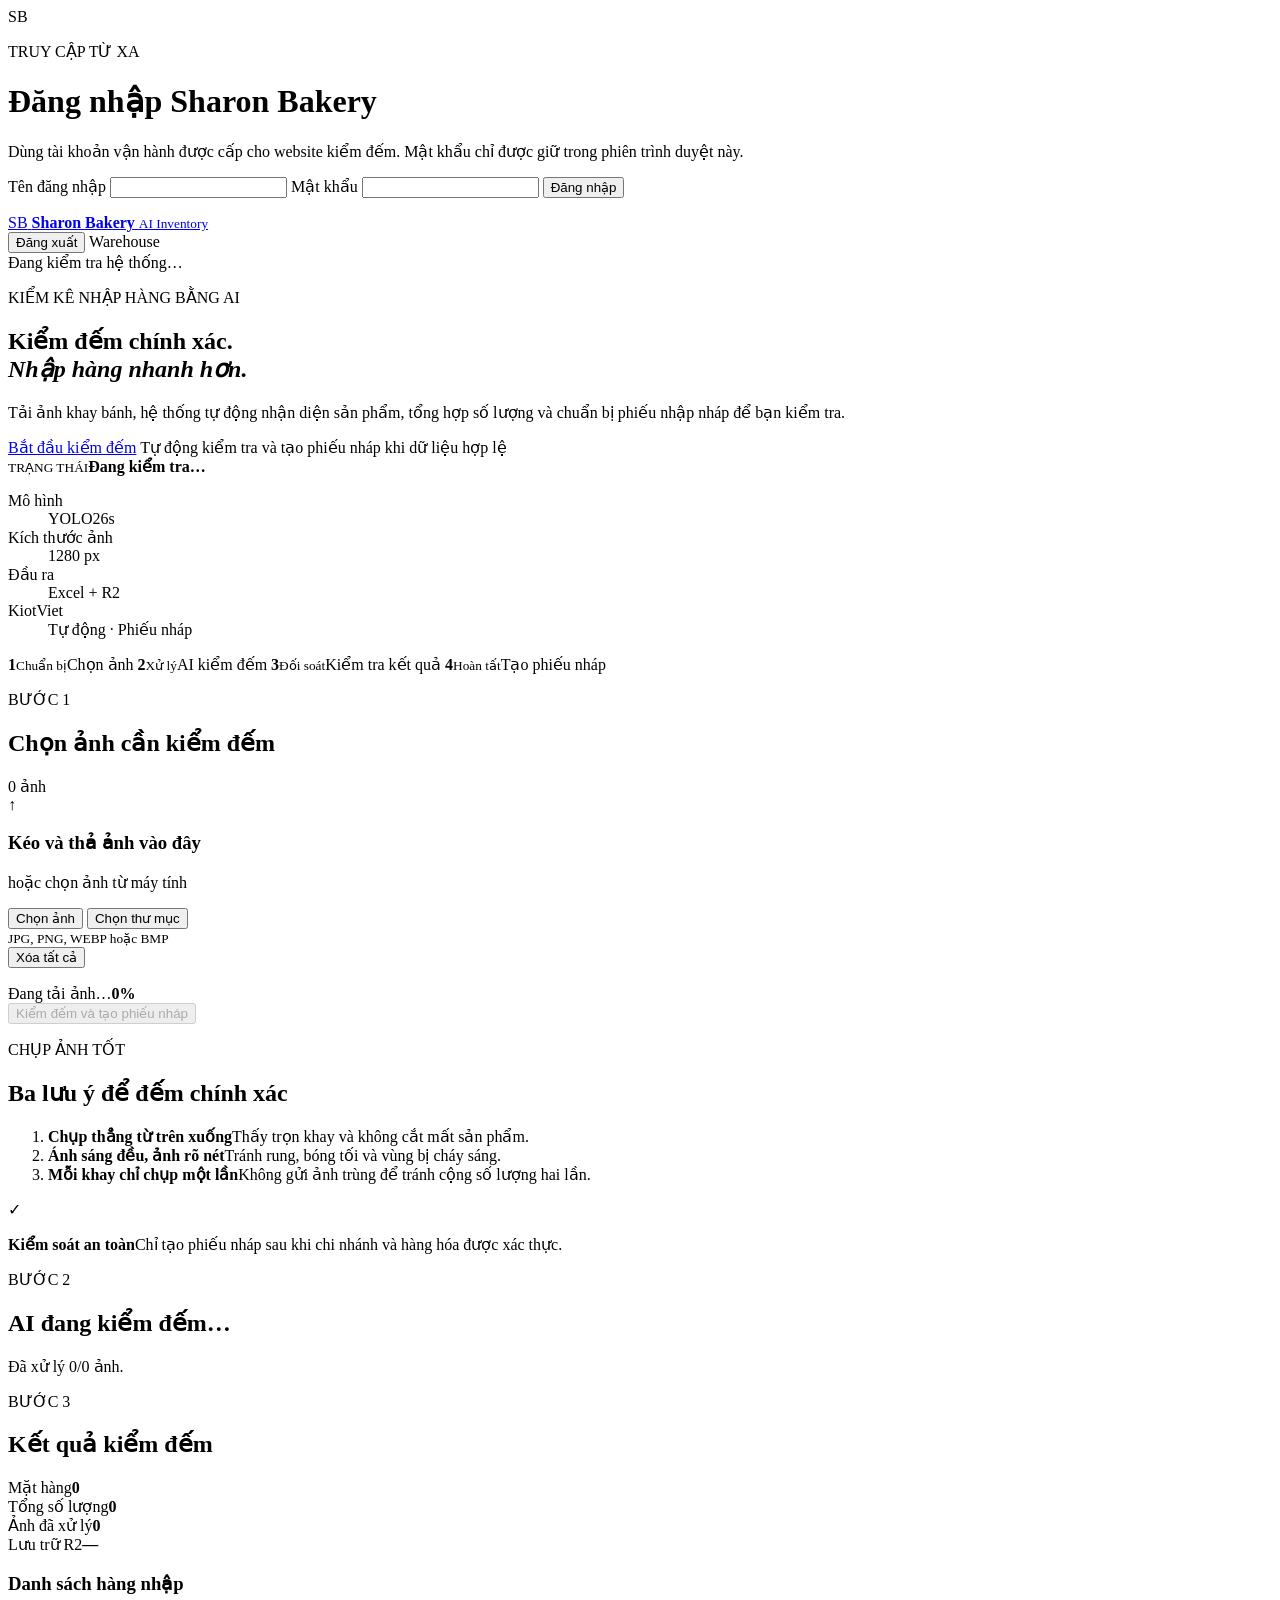
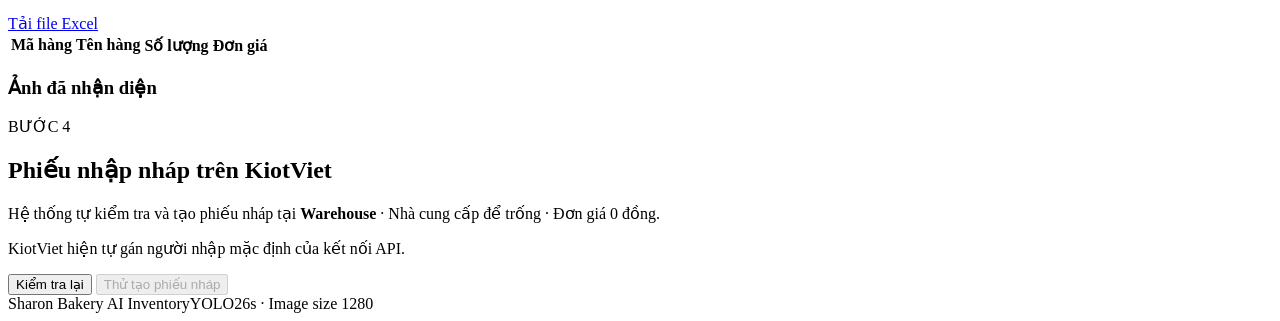
==== backend/frontend/index.html @ 1fe2c25d "feat: establish Sharon Bakery AI inventory platform Add the production FastAPI and YOLO backend, Clo" ====
<!doctype html>
<html lang="vi">
  <head>
    <meta charset="utf-8" />
    <meta name="viewport" content="width=device-width, initial-scale=1" />
    <meta name="description" content="Đếm sản phẩm bakery và tạo phiếu nhập KiotViet." />
    <title>Sharon Bakery · AI Inventory</title>
    <link rel="stylesheet" href="/assets/styles.css?v=3" />
    <script src="/assets/config.js?v=3"></script>
    <script src="/assets/app.js?v=13" defer></script>
  </head>
  <body>
    <div id="remote-login" class="auth-overlay remote-only" role="dialog" aria-modal="true" aria-labelledby="remote-login-title">
      <form id="remote-login-form" class="auth-card">
        <span class="brand-mark auth-brand">SB</span>
        <p class="step-label">TRUY CẬP TỪ XA</p>
        <h1 id="remote-login-title">Đăng nhập Sharon Bakery</h1>
        <p class="auth-copy">Dùng tài khoản vận hành được cấp cho website kiểm đếm. Mật khẩu chỉ được giữ trong phiên trình duyệt này.</p>
        <label for="remote-username">Tên đăng nhập</label>
        <input id="remote-username" name="username" type="text" autocomplete="username" required />
        <label for="remote-password">Mật khẩu</label>
        <input id="remote-password" name="password" type="password" autocomplete="current-password" required />
        <button id="remote-login-submit" class="button button-primary button-wide" type="submit">Đăng nhập</button>
        <p id="remote-login-error" class="message message-error hidden" role="alert"></p>
      </form>
    </div>

    <header class="topbar">
      <a class="brand" href="/" aria-label="Sharon Bakery AI Inventory">
        <span class="brand-mark">SB</span>
        <span>
          <strong>Sharon Bakery</strong>
          <small>AI Inventory</small>
        </span>
      </a>
      <div class="header-meta">
        <button id="remote-logout" class="text-button remote-session-only" type="button">Đăng xuất</button>
        <span class="branch-badge">Warehouse</span>
        <div id="system-status" class="system-status" aria-live="polite">
          <span class="status-dot"></span>
          <span>Đang kiểm tra hệ thống…</span>
        </div>
      </div>
    </header>

    <main>
      <section class="hero">
        <div class="hero-grid">
          <div class="hero-content">
            <p class="eyebrow"><span></span> KIỂM KÊ NHẬP HÀNG BẰNG AI</p>
            <h1>Kiểm đếm chính xác.<br /><em>Nhập hàng nhanh hơn.</em></h1>
            <p class="hero-copy">
              Tải ảnh khay bánh, hệ thống tự động nhận diện sản phẩm, tổng hợp số
              lượng và chuẩn bị phiếu nhập nháp để bạn kiểm tra.
            </p>
            <div class="hero-actions">
              <a class="button button-primary hero-button" href="#upload-panel">Bắt đầu kiểm đếm</a>
              <span>Tự động kiểm tra và tạo phiếu nháp khi dữ liệu hợp lệ</span>
            </div>
          </div>
          <aside id="hero-panel" class="hero-panel" aria-label="Cấu hình hệ thống">
            <div class="hero-panel-head">
              <span class="live-indicator"></span>
              <div><small>TRẠNG THÁI</small><strong id="hero-status-label">Đang kiểm tra…</strong></div>
            </div>
            <dl>
              <div><dt>Mô hình</dt><dd>YOLO26s</dd></div>
              <div><dt>Kích thước ảnh</dt><dd>1280 px</dd></div>
              <div><dt>Đầu ra</dt><dd>Excel + R2</dd></div>
              <div><dt>KiotViet</dt><dd>Tự động · Phiếu nháp</dd></div>
            </dl>
          </aside>
        </div>
        <div class="pipeline" aria-label="Quy trình xử lý">
          <span><b>1</b><small>Chuẩn bị</small>Chọn ảnh</span>
          <i></i>
          <span><b>2</b><small>Xử lý</small>AI kiểm đếm</span>
          <i></i>
          <span><b>3</b><small>Đối soát</small>Kiểm tra kết quả</span>
          <i></i>
          <span><b>4</b><small>Hoàn tất</small>Tạo phiếu nháp</span>
        </div>
      </section>

      <section class="workspace">
        <article id="upload-panel" class="card upload-card">
          <div class="card-heading">
            <div>
              <p class="step-label">BƯỚC 1</p>
              <h2>Chọn ảnh cần kiểm đếm</h2>
            </div>
            <span id="file-counter" class="counter">0 ảnh</span>
          </div>

          <div id="drop-zone" class="drop-zone" tabindex="0" role="button" aria-label="Chọn ảnh tải lên">
            <div class="upload-icon" aria-hidden="true">↑</div>
            <h3>Kéo và thả ảnh vào đây</h3>
            <p>hoặc chọn ảnh từ máy tính</p>
            <div class="picker-actions">
              <button id="pick-files" class="button button-secondary" type="button">Chọn ảnh</button>
              <button id="pick-folder" class="button button-ghost" type="button">Chọn thư mục</button>
            </div>
            <input id="file-input" type="file" accept="image/jpeg,image/png,image/webp,image/bmp" multiple hidden />
            <input id="folder-input" type="file" accept="image/jpeg,image/png,image/webp,image/bmp" multiple webkitdirectory directory hidden />
            <small id="upload-limits">JPG, PNG, WEBP hoặc BMP</small>
          </div>

          <div id="selection" class="selection hidden">
            <div class="selection-bar">
              <span id="selection-summary"></span>
              <button id="clear-files" class="text-button" type="button">Xóa tất cả</button>
            </div>
            <ul id="file-list" class="file-list"></ul>
          </div>

          <div id="upload-progress" class="progress-wrap hidden" aria-live="polite">
            <div class="progress-copy"><span>Đang tải ảnh…</span><strong id="progress-value">0%</strong></div>
            <div class="progress-track"><span id="progress-bar"></span></div>
          </div>

          <button id="start-job" class="button button-primary button-wide" type="button" disabled>
            Kiểm đếm và tạo phiếu nháp
          </button>
          <p id="upload-error" class="message message-error hidden" role="alert"></p>
        </article>

        <aside class="card guide-card">
          <p class="step-label">CHỤP ẢNH TỐT</p>
          <h2>Ba lưu ý để đếm chính xác</h2>
          <ol class="tips">
            <li><b>Chụp thẳng từ trên xuống</b><span>Thấy trọn khay và không cắt mất sản phẩm.</span></li>
            <li><b>Ánh sáng đều, ảnh rõ nét</b><span>Tránh rung, bóng tối và vùng bị cháy sáng.</span></li>
            <li><b>Mỗi khay chỉ chụp một lần</b><span>Không gửi ảnh trùng để tránh cộng số lượng hai lần.</span></li>
          </ol>
          <div class="safety-note">
            <span>✓</span>
            <p><b>Kiểm soát an toàn</b>Chỉ tạo phiếu nháp sau khi chi nhánh và hàng hóa được xác thực.</p>
          </div>
        </aside>
      </section>

      <section id="processing-section" class="card result-card hidden" aria-live="polite">
        <div class="result-state">
          <span class="spinner" aria-hidden="true"></span>
          <div>
            <p class="step-label">BƯỚC 2</p>
            <h2 id="processing-title">AI đang kiểm đếm…</h2>
            <p id="processing-copy">Đã xử lý 0/0 ảnh.</p>
          </div>
        </div>
      </section>

      <section id="results-section" class="hidden">
        <div class="section-heading">
          <div>
            <p class="step-label">BƯỚC 3</p>
            <h2>Kết quả kiểm đếm</h2>
          </div>
          <span id="job-reference" class="job-reference"></span>
        </div>

        <div class="metrics">
          <article><span>Mặt hàng</span><strong id="metric-products">0</strong></article>
          <article><span>Tổng số lượng</span><strong id="metric-quantity">0</strong></article>
          <article><span>Ảnh đã xử lý</span><strong id="metric-images">0</strong></article>
          <article><span>Lưu trữ R2</span><strong id="metric-r2">—</strong></article>
        </div>

        <article class="card table-card">
          <div class="card-heading compact">
            <h3>Danh sách hàng nhập</h3>
            <a id="download-excel" class="button button-secondary" href="#">Tải file Excel</a>
          </div>
          <div class="table-scroll">
            <table>
              <thead><tr><th>Mã hàng</th><th>Tên hàng</th><th class="number">Số lượng</th><th class="number">Đơn giá</th></tr></thead>
              <tbody id="product-rows"></tbody>
            </table>
          </div>
        </article>

        <article class="card image-card">
          <div class="card-heading compact"><h3>Ảnh đã nhận diện</h3></div>
          <div id="annotated-grid" class="annotated-grid"></div>
        </article>

        <article class="card kiotviet-card">
          <div class="kiotviet-copy">
            <p class="step-label">BƯỚC 4</p>
            <h2>Phiếu nhập nháp trên KiotViet</h2>
            <p>Hệ thống tự kiểm tra và tạo phiếu nháp tại <b>Warehouse</b> · Nhà cung cấp để trống · Đơn giá 0 đồng.</p>
            <p class="muted">KiotViet hiện tự gán người nhập mặc định của kết nối API.</p>
          </div>
          <div class="kiotviet-actions">
            <button id="preview-kiotviet" class="button button-secondary" type="button">Kiểm tra lại</button>
            <button id="create-kiotviet" class="button button-danger" type="button" disabled>Thử tạo phiếu nháp</button>
          </div>
          <div id="kiotviet-message" class="message hidden" role="status"></div>
        </article>
      </section>
    </main>

    <footer><span>Sharon Bakery AI Inventory</span><span>YOLO26s · Image size 1280</span></footer>
  </body>
</html>
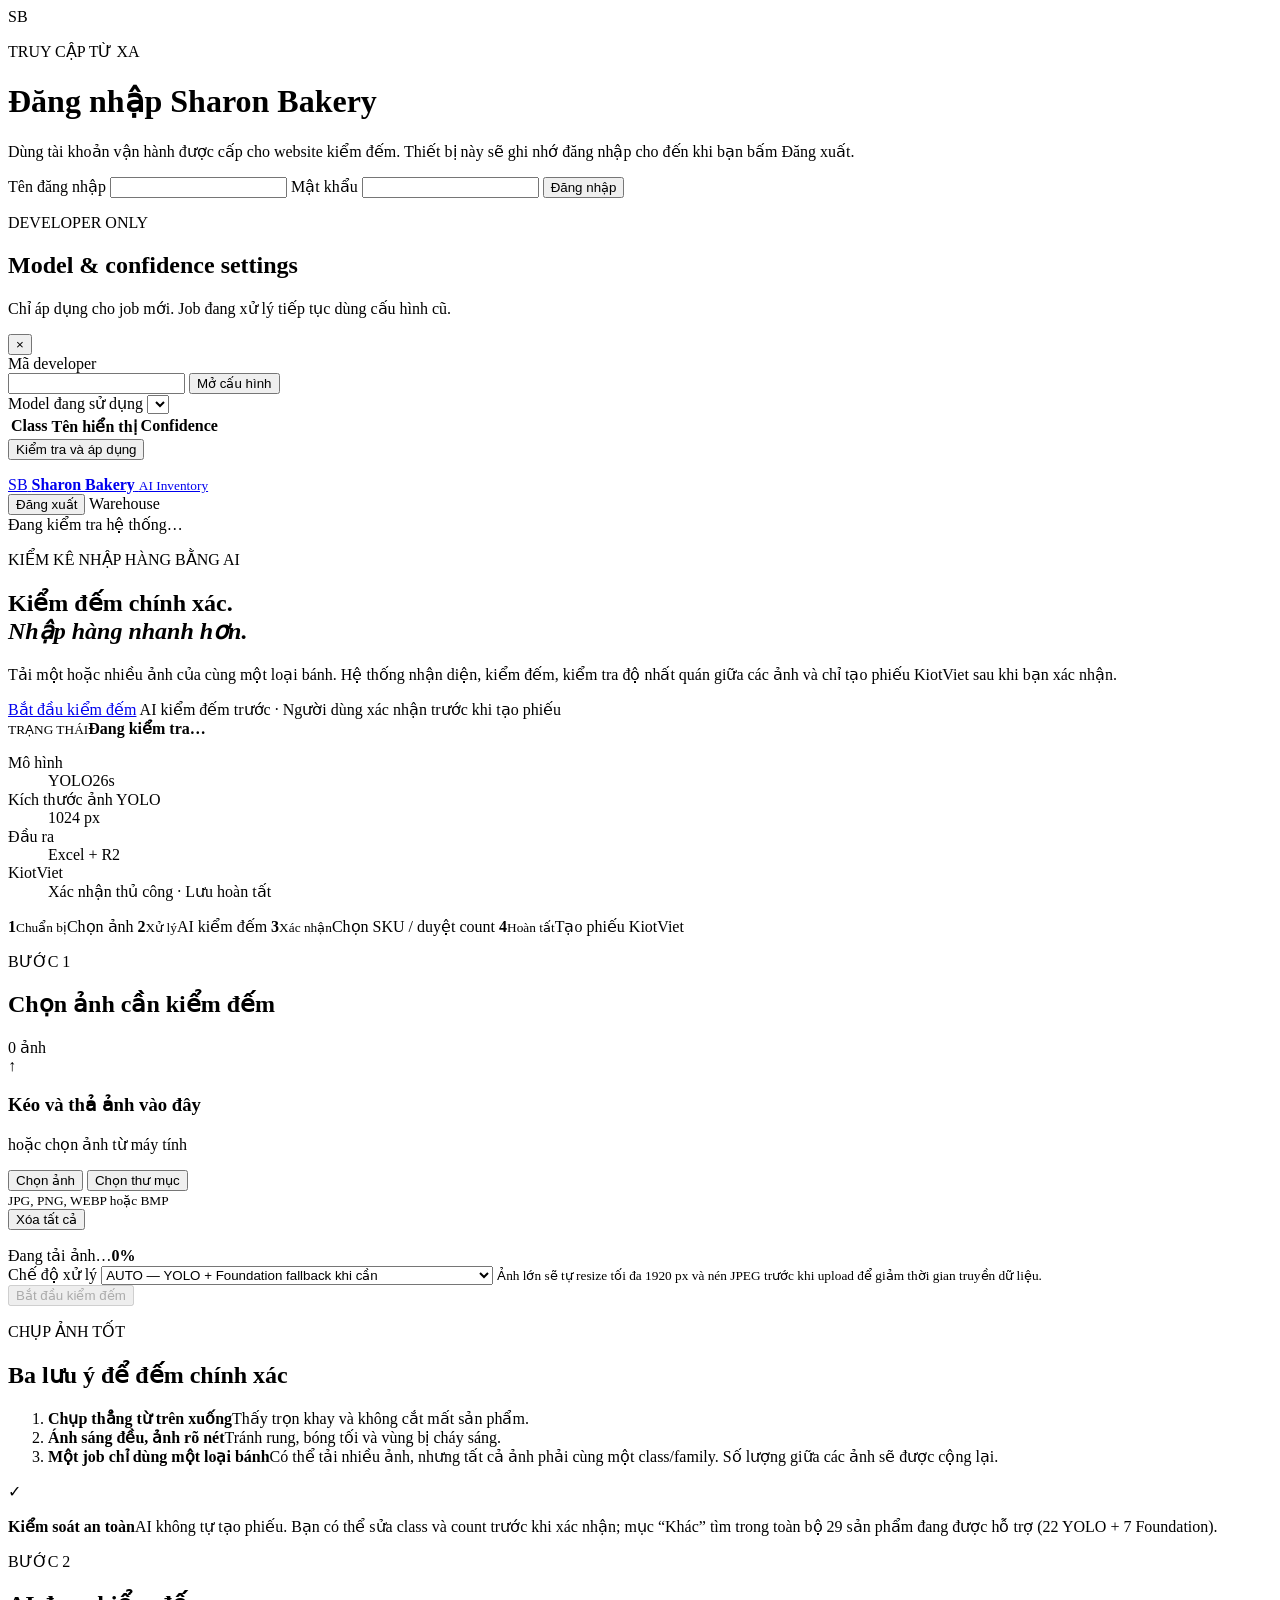
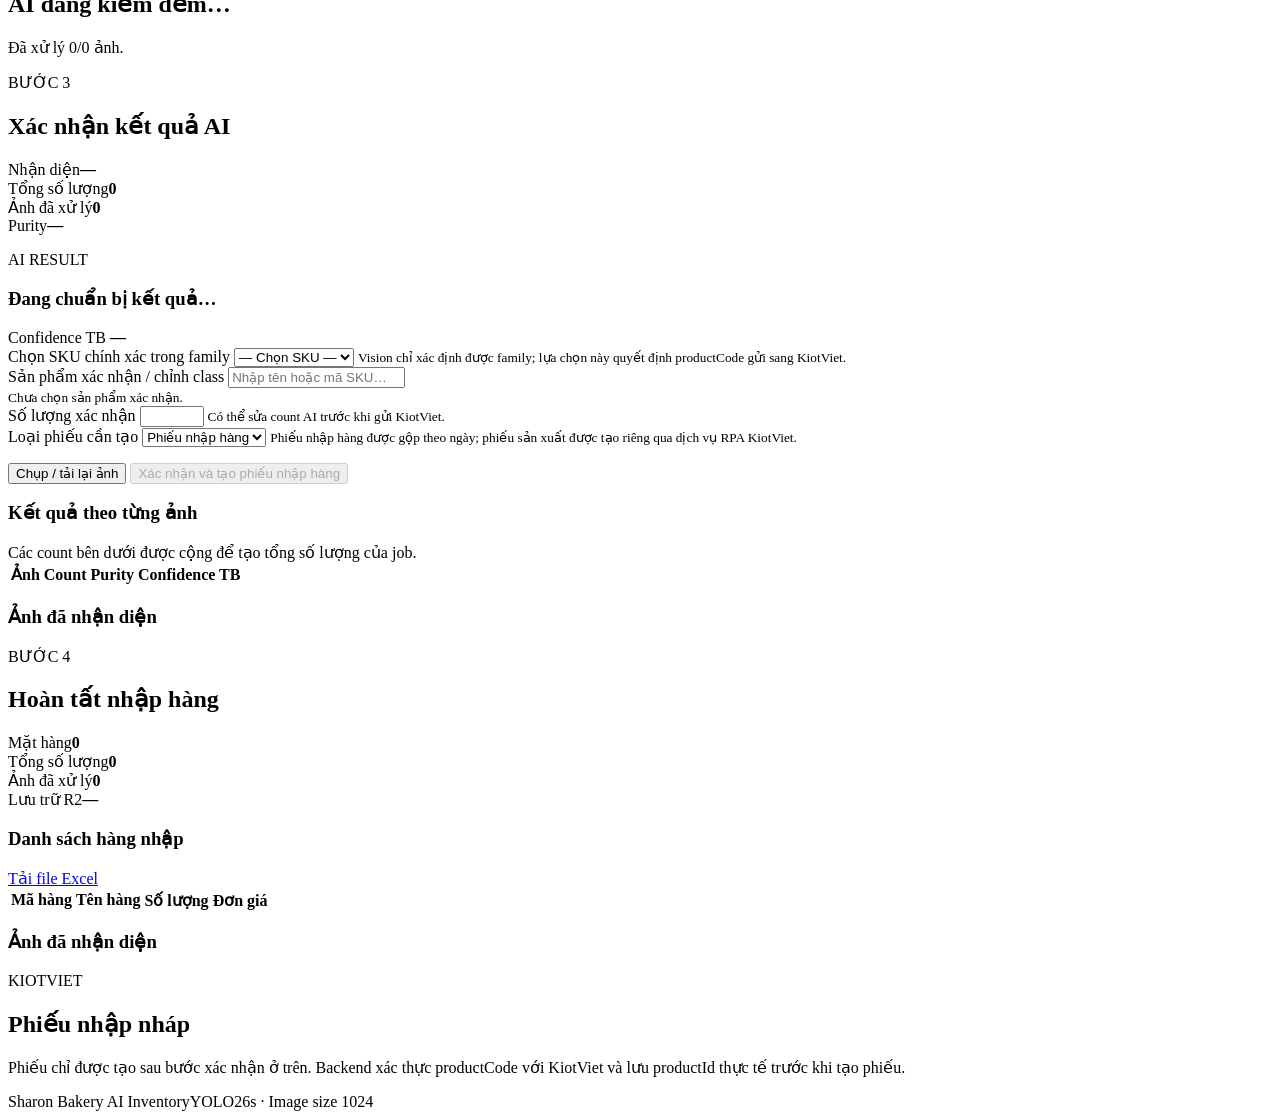
==== commit 10b089b2: "feat: update Sharon Bakery AI inspection production system" ====
--- a/backend/frontend/index.html
+++ b/backend/frontend/index.html
@@ -5,17 +5,17 @@
     <meta name="viewport" content="width=device-width, initial-scale=1" />
     <meta name="description" content="Đếm sản phẩm bakery và tạo phiếu nhập KiotViet." />
     <title>Sharon Bakery · AI Inventory</title>
-    <link rel="stylesheet" href="/assets/styles.css?v=3" />
-    <script src="/assets/config.js?v=3"></script>
-    <script src="/assets/app.js?v=13" defer></script>
+    <link rel="stylesheet" href="/assets/styles.css?v=6" />
+    <script src="/assets/config.js?v=4"></script>
+    <script src="/assets/app.js?v=21" defer></script>
   </head>
   <body>
     <div id="remote-login" class="auth-overlay remote-only" role="dialog" aria-modal="true" aria-labelledby="remote-login-title">
-      <form id="remote-login-form" class="auth-card">
+      <form id="remote-login-form" class="auth-card" onsubmit="return false;">
         <span class="brand-mark auth-brand">SB</span>
         <p class="step-label">TRUY CẬP TỪ XA</p>
         <h1 id="remote-login-title">Đăng nhập Sharon Bakery</h1>
-        <p class="auth-copy">Dùng tài khoản vận hành được cấp cho website kiểm đếm. Mật khẩu chỉ được giữ trong phiên trình duyệt này.</p>
+        <p class="auth-copy">Dùng tài khoản vận hành được cấp cho website kiểm đếm. Thiết bị này sẽ ghi nhớ đăng nhập cho đến khi bạn bấm Đăng xuất.</p>
         <label for="remote-username">Tên đăng nhập</label>
         <input id="remote-username" name="username" type="text" autocomplete="username" required />
         <label for="remote-password">Mật khẩu</label>
@@ -25,9 +25,46 @@
       </form>
     </div>
 
+    <div id="developer-settings" class="developer-overlay hidden" role="dialog" aria-modal="true" aria-labelledby="developer-title">
+      <section class="developer-panel">
+        <div class="developer-head">
+          <div>
+            <p class="step-label">DEVELOPER ONLY</p>
+            <h2 id="developer-title">Model &amp; confidence settings</h2>
+            <p>Chỉ áp dụng cho job mới. Job đang xử lý tiếp tục dùng cấu hình cũ.</p>
+          </div>
+          <button id="developer-close" class="developer-close" type="button" aria-label="Đóng">×</button>
+        </div>
+
+        <form id="developer-unlock-form" class="developer-unlock" onsubmit="return false;">
+          <label for="developer-key">Mã developer</label>
+          <div>
+            <input id="developer-key" type="password" autocomplete="off" required />
+            <button id="developer-load" class="button button-primary" type="submit">Mở cấu hình</button>
+          </div>
+        </form>
+
+        <form id="developer-config-form" class="hidden" onsubmit="return false;">
+          <label for="developer-model">Model đang sử dụng</label>
+          <select id="developer-model"></select>
+          <div class="developer-table-wrap">
+            <table class="developer-table">
+              <thead><tr><th>Class</th><th>Tên hiển thị</th><th>Confidence</th></tr></thead>
+              <tbody id="developer-threshold-rows"></tbody>
+            </table>
+          </div>
+          <div class="developer-actions">
+            <span id="developer-updated-at"></span>
+            <button id="developer-save" class="button button-danger" type="submit">Kiểm tra và áp dụng</button>
+          </div>
+        </form>
+        <p id="developer-message" class="message hidden" role="status"></p>
+      </section>
+    </div>
+
     <header class="topbar">
       <a class="brand" href="/" aria-label="Sharon Bakery AI Inventory">
-        <span class="brand-mark">SB</span>
+        <span id="developer-trigger" class="brand-mark">SB</span>
         <span>
           <strong>Sharon Bakery</strong>
           <small>AI Inventory</small>
@@ -50,12 +87,12 @@
             <p class="eyebrow"><span></span> KIỂM KÊ NHẬP HÀNG BẰNG AI</p>
             <h1>Kiểm đếm chính xác.<br /><em>Nhập hàng nhanh hơn.</em></h1>
             <p class="hero-copy">
-              Tải ảnh khay bánh, hệ thống tự động nhận diện sản phẩm, tổng hợp số
-              lượng và chuẩn bị phiếu nhập nháp để bạn kiểm tra.
+              Tải một hoặc nhiều ảnh của cùng một loại bánh. Hệ thống nhận diện, kiểm đếm,
+              kiểm tra độ nhất quán giữa các ảnh và chỉ tạo phiếu KiotViet sau khi bạn xác nhận.
             </p>
             <div class="hero-actions">
               <a class="button button-primary hero-button" href="#upload-panel">Bắt đầu kiểm đếm</a>
-              <span>Tự động kiểm tra và tạo phiếu nháp khi dữ liệu hợp lệ</span>
+              <span>AI kiểm đếm trước · Người dùng xác nhận trước khi tạo phiếu</span>
             </div>
           </div>
           <aside id="hero-panel" class="hero-panel" aria-label="Cấu hình hệ thống">
@@ -65,9 +102,9 @@
             </div>
             <dl>
               <div><dt>Mô hình</dt><dd>YOLO26s</dd></div>
-              <div><dt>Kích thước ảnh</dt><dd>1280 px</dd></div>
+              <div><dt>Kích thước ảnh YOLO</dt><dd>1024 px</dd></div>
               <div><dt>Đầu ra</dt><dd>Excel + R2</dd></div>
-              <div><dt>KiotViet</dt><dd>Tự động · Phiếu nháp</dd></div>
+              <div><dt>KiotViet</dt><dd>Xác nhận thủ công · Lưu hoàn tất</dd></div>
             </dl>
           </aside>
         </div>
@@ -76,9 +113,9 @@
           <i></i>
           <span><b>2</b><small>Xử lý</small>AI kiểm đếm</span>
           <i></i>
-          <span><b>3</b><small>Đối soát</small>Kiểm tra kết quả</span>
+          <span><b>3</b><small>Xác nhận</small>Chọn SKU / duyệt count</span>
           <i></i>
-          <span><b>4</b><small>Hoàn tất</small>Tạo phiếu nháp</span>
+          <span><b>4</b><small>Hoàn tất</small>Tạo phiếu KiotViet</span>
         </div>
       </section>
 
@@ -118,8 +155,19 @@
             <div class="progress-track"><span id="progress-bar"></span></div>
           </div>
 
+          <div class="operation-controls">
+            <label for="inference-mode">Chế độ xử lý</label>
+            <select id="inference-mode">
+              <option value="YOLO">YOLO — nhanh, khuyến nghị cho batch</option>
+              <option value="AUTO" selected>AUTO — YOLO + Foundation fallback khi cần</option>
+              <option value="FOUNDATION">FOUNDATION — chậm hơn, dùng để kiểm tra trường hợp khó</option>
+              <option value="COMPARE">COMPARE — chạy cả hai engine để đối chiếu</option>
+            </select>
+            <small>Ảnh lớn sẽ tự resize tối đa 1920 px và nén JPEG trước khi upload để giảm thời gian truyền dữ liệu.</small>
+          </div>
+
           <button id="start-job" class="button button-primary button-wide" type="button" disabled>
-            Kiểm đếm và tạo phiếu nháp
+            Bắt đầu kiểm đếm
           </button>
           <p id="upload-error" class="message message-error hidden" role="alert"></p>
         </article>
@@ -130,11 +178,11 @@
           <ol class="tips">
             <li><b>Chụp thẳng từ trên xuống</b><span>Thấy trọn khay và không cắt mất sản phẩm.</span></li>
             <li><b>Ánh sáng đều, ảnh rõ nét</b><span>Tránh rung, bóng tối và vùng bị cháy sáng.</span></li>
-            <li><b>Mỗi khay chỉ chụp một lần</b><span>Không gửi ảnh trùng để tránh cộng số lượng hai lần.</span></li>
+            <li><b>Một job chỉ dùng một loại bánh</b><span>Có thể tải nhiều ảnh, nhưng tất cả ảnh phải cùng một class/family. Số lượng giữa các ảnh sẽ được cộng lại.</span></li>
           </ol>
           <div class="safety-note">
             <span>✓</span>
-            <p><b>Kiểm soát an toàn</b>Chỉ tạo phiếu nháp sau khi chi nhánh và hàng hóa được xác thực.</p>
+            <p><b>Kiểm soát an toàn</b>AI không tự tạo phiếu. Bạn có thể sửa class và count trước khi xác nhận; mục “Khác” tìm trong toàn bộ 29 sản phẩm đang được hỗ trợ (22 YOLO + 7 Foundation).</p>
           </div>
         </aside>
       </section>
@@ -150,11 +198,104 @@
         </div>
       </section>
 
+      <section id="decision-section" class="hidden">
+        <div class="section-heading">
+          <div>
+            <p class="step-label">BƯỚC 3</p>
+            <h2>Xác nhận kết quả AI</h2>
+          </div>
+          <span id="decision-job-reference" class="job-reference"></span>
+        </div>
+
+        <div class="metrics decision-metrics">
+          <article><span>Nhận diện</span><strong id="decision-class">—</strong></article>
+          <article><span>Tổng số lượng</span><strong id="decision-count">0</strong></article>
+          <article><span>Ảnh đã xử lý</span><strong id="decision-images">0</strong></article>
+          <article><span>Purity</span><strong id="decision-purity">—</strong></article>
+        </div>
+
+        <article class="card decision-card">
+          <div class="decision-head">
+            <div>
+              <p id="decision-badge" class="decision-badge">AI RESULT</p>
+              <h3 id="decision-title">Đang chuẩn bị kết quả…</h3>
+              <p id="decision-message" class="muted"></p>
+            </div>
+            <div class="decision-confidence">
+              <span>Confidence TB</span>
+              <strong id="decision-confidence">—</strong>
+            </div>
+          </div>
+
+          <div id="family-selection" class="family-selection hidden">
+            <label id="family-selection-label" for="family-sku-select">Chọn SKU chính xác trong family</label>
+            <select id="family-sku-select">
+              <option value="">— Chọn SKU —</option>
+            </select>
+            <small>Vision chỉ xác định được family; lựa chọn này quyết định productCode gửi sang KiotViet.</small>
+          </div>
+
+          <div id="product-override" class="family-selection product-override hidden">
+            <label for="product-search-input">Sản phẩm xác nhận / chỉnh class</label>
+            <input id="product-search-input" type="search" autocomplete="off" placeholder="Nhập tên hoặc mã SKU…" />
+            <div id="product-suggestions" class="product-suggestions hidden" role="listbox"></div>
+            <small id="selected-product-summary">Chưa chọn sản phẩm xác nhận.</small>
+          </div>
+
+          <div class="family-selection quantity-confirmation">
+            <label for="confirmed-quantity">Số lượng xác nhận</label>
+            <input id="confirmed-quantity" type="number" min="1" max="5000" step="1" inputmode="numeric" />
+            <small>Có thể sửa count AI trước khi gửi KiotViet.</small>
+          </div>
+
+          <div class="family-selection document-type-confirmation">
+            <label for="document-type">Loại phiếu cần tạo</label>
+            <select id="document-type">
+              <option value="PURCHASE_RECEIPT">Phiếu nhập hàng</option>
+              <option value="MANUFACTURING">Phiếu sản xuất</option>
+            </select>
+            <small>Phiếu nhập hàng được gộp theo ngày; phiếu sản xuất được tạo riêng qua dịch vụ RPA KiotViet.</small>
+          </div>
+
+          <p id="confirmation-error" class="message message-error hidden" role="alert"></p>
+
+          <div class="decision-actions">
+            <button id="retake-job" class="button button-ghost" type="button">Chụp / tải lại ảnh</button>
+            <button id="confirm-job" class="button button-danger" type="button" disabled>Xác nhận và tạo phiếu nhập hàng</button>
+          </div>
+        </article>
+
+        <article class="card table-card">
+          <div class="card-heading compact">
+            <h3>Kết quả theo từng ảnh</h3>
+            <span class="muted">Các count bên dưới được cộng để tạo tổng số lượng của job.</span>
+          </div>
+          <div class="table-scroll">
+            <table>
+              <thead>
+                <tr>
+                  <th>Ảnh</th>
+                  <th class="number">Count</th>
+                  <th class="number">Purity</th>
+                  <th class="number">Confidence TB</th>
+                </tr>
+              </thead>
+              <tbody id="decision-image-rows"></tbody>
+            </table>
+          </div>
+        </article>
+
+        <article class="card image-card">
+          <div class="card-heading compact"><h3>Ảnh đã nhận diện</h3></div>
+          <div id="decision-annotated-grid" class="annotated-grid"></div>
+        </article>
+      </section>
+
       <section id="results-section" class="hidden">
         <div class="section-heading">
           <div>
-            <p class="step-label">BƯỚC 3</p>
-            <h2>Kết quả kiểm đếm</h2>
+            <p class="step-label">BƯỚC 4</p>
+            <h2>Hoàn tất nhập hàng</h2>
           </div>
           <span id="job-reference" class="job-reference"></span>
         </div>
@@ -169,7 +310,7 @@
         <article class="card table-card">
           <div class="card-heading compact">
             <h3>Danh sách hàng nhập</h3>
-            <a id="download-excel" class="button button-secondary" href="#">Tải file Excel</a>
+            <a id="download-excel" class="button button-secondary hidden" href="#" target="_blank" rel="noopener">Tải file Excel</a>
           </div>
           <div class="table-scroll">
             <table>
@@ -186,20 +327,15 @@
 
         <article class="card kiotviet-card">
           <div class="kiotviet-copy">
-            <p class="step-label">BƯỚC 4</p>
-            <h2>Phiếu nhập nháp trên KiotViet</h2>
-            <p>Hệ thống tự kiểm tra và tạo phiếu nháp tại <b>Warehouse</b> · Nhà cung cấp để trống · Đơn giá 0 đồng.</p>
-            <p class="muted">KiotViet hiện tự gán người nhập mặc định của kết nối API.</p>
-          </div>
-          <div class="kiotviet-actions">
-            <button id="preview-kiotviet" class="button button-secondary" type="button">Kiểm tra lại</button>
-            <button id="create-kiotviet" class="button button-danger" type="button" disabled>Thử tạo phiếu nháp</button>
+            <p class="step-label">KIOTVIET</p>
+            <h2>Phiếu nhập nháp</h2>
+            <p>Phiếu chỉ được tạo sau bước xác nhận ở trên. Backend xác thực productCode với KiotViet và lưu productId thực tế trước khi tạo phiếu.</p>
           </div>
           <div id="kiotviet-message" class="message hidden" role="status"></div>
         </article>
       </section>
     </main>
 
-    <footer><span>Sharon Bakery AI Inventory</span><span>YOLO26s · Image size 1280</span></footer>
+    <footer><span>Sharon Bakery AI Inventory</span><span>YOLO26s · Image size 1024</span></footer>
   </body>
 </html>
